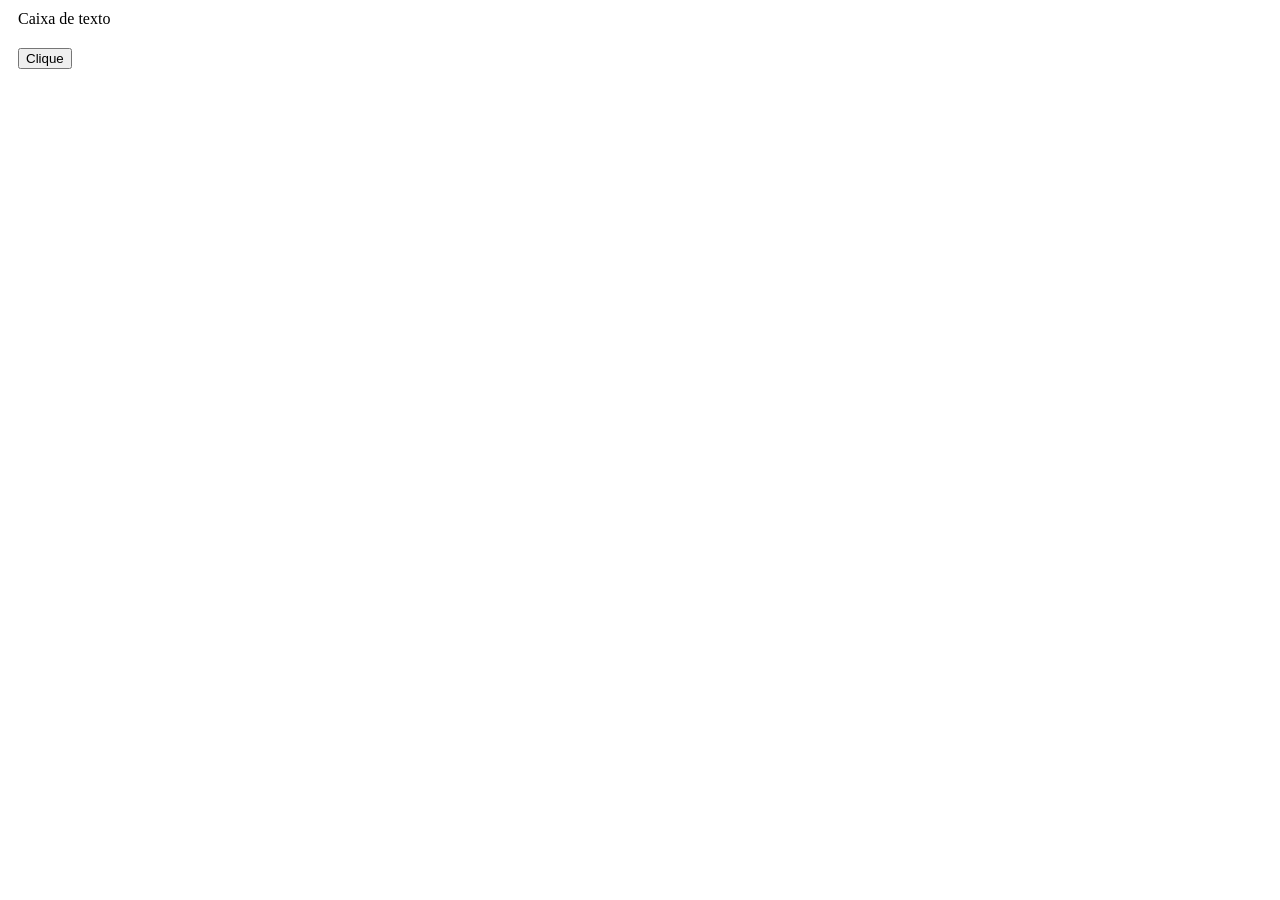
==== Curso JS/Ajax1/index.html @ 74dde978 "Ajax" ====
<!DOCTYPE html>
<html lang="pt-br">
  <head>
    <meta charset="UTF-8" />
    <meta name="viewport" content="width=device-width, initial-scale=1.0" />
    <title>Ajax</title>
    <style>
      .espaco {
        margin: 10px;
      }
    </style>
  </head>
  <body>
    <div id="caixa" class="espaco">Caixa de texto</div>
    <button id="btn" class="espaco">Clique</button>

    <script src="main.js"></script>
  </body>
</html>
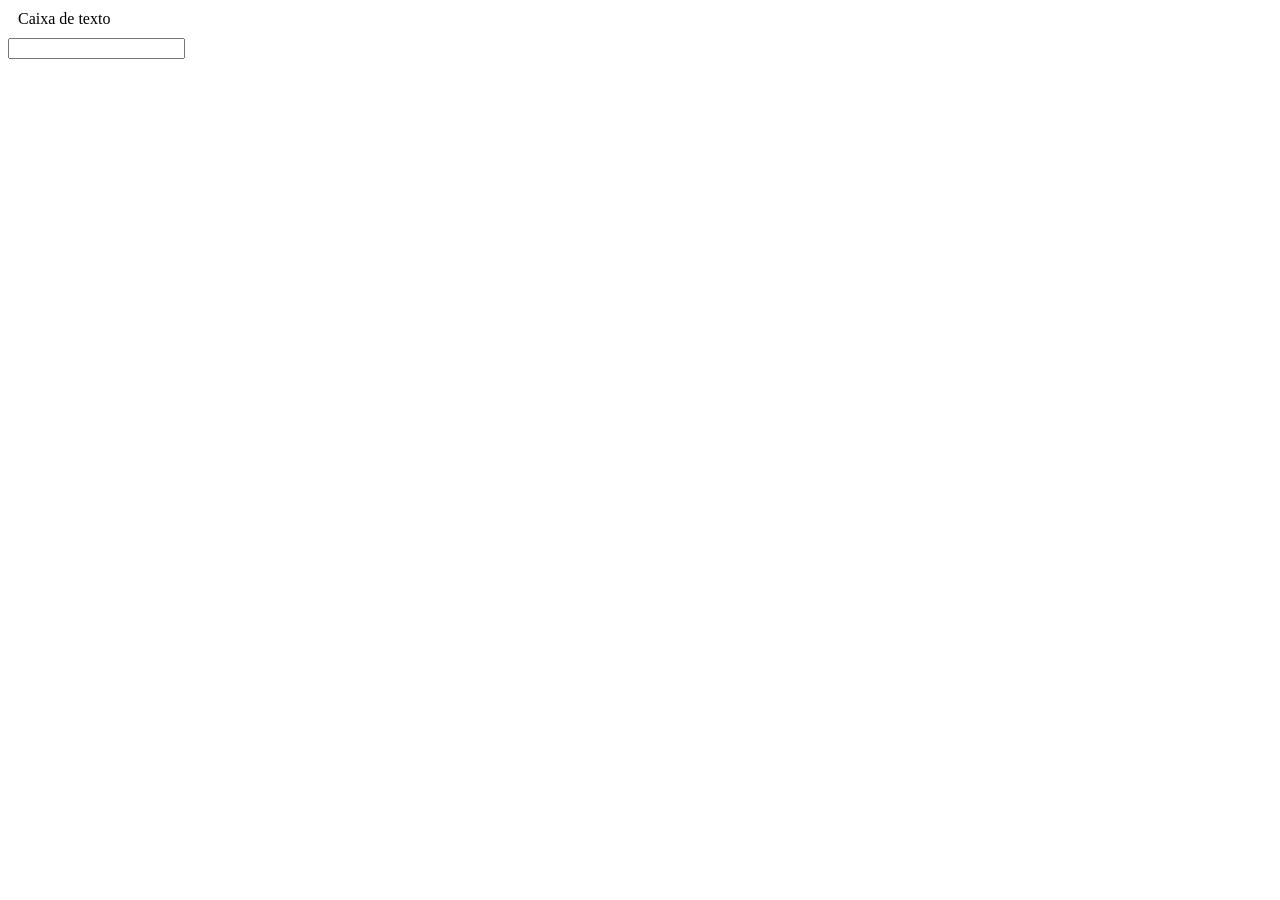
==== commit ed810081: "initial" ====
--- a/Curso JS/Ajax1/index.html
+++ b/Curso JS/Ajax1/index.html
@@ -12,7 +12,7 @@
   </head>
   <body>
     <div id="caixa" class="espaco">Caixa de texto</div>
-    <button id="btn" class="espaco">Clique</button>
+    <input type="" />
 
     <script src="main.js"></script>
   </body>
